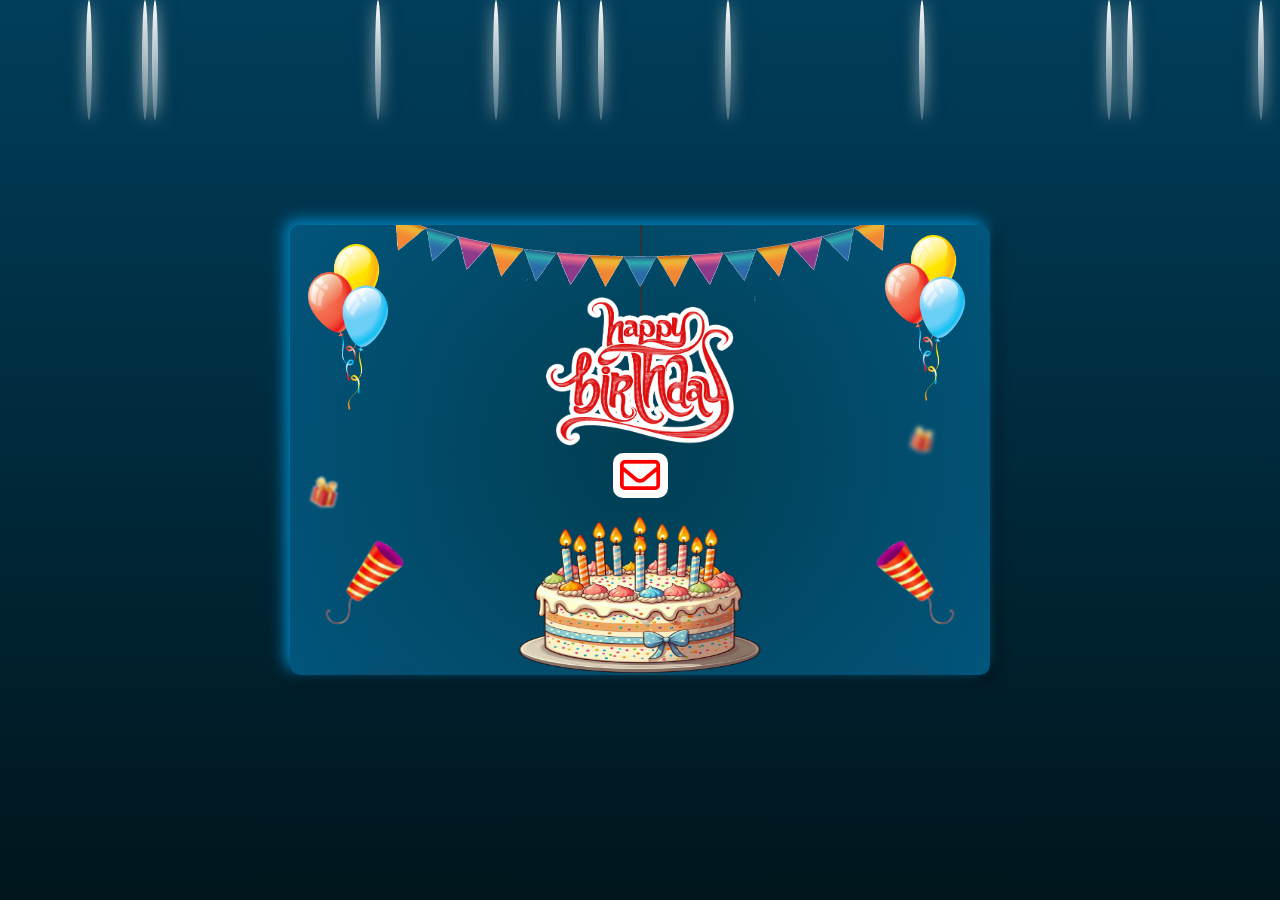
==== letterbirthday.html @ 66aa05fe "first commit" ====
<!DOCTYPE html>
<html lang="en">
	<head>
		<meta charset="UTF-8" />
		<meta http-equiv="X-UA-Compatible" content="IE=edge" />
		<meta name="viewport" content="width=device-width, initial-scale=1.0" />
		<meta name="description" content="Premium COTTON Silk - Mềm mịn, dày dặn, không nhăn, không ra màu kể cả khi giặt máy." />
        <meta name="keywords" content="áo sơ mi, sơ mi, sơ mi nam, utee brand" />
		<meta property="og:image" content="https://shark-gamer.github.io/happy-birthday22/thumbnail.png" />
	    <meta property="og:image:width" content="1200" />
        <meta property="og:image:height" content="630" />
        <meta property="og:title" content="Áo Sơ Mi Số 11 Tay Ngắn Cúc Bấm Inox Túi Hộp Thêu U.TEE STUDIO Form Rộng Chất Liệu Cotton Silk" />
        <meta property="og:description" content="Premium COTTON Silk - Mềm mịn, dày dặn, không nhăn, không ra màu kể cả khi giặt máy." />
        <meta property="og:url" content="https://shark-gamer.github.io/happy-birthday22/" />
        <meta property="og:type" content="website" />
		<link rel="stylesheet" href="style.css" />
		<link rel="icon" href="Shopee-logo.png" sizes="16x16" />
    	<link rel="icon" href="Shopee-logo.png" sizes="32x32" />
    	<link rel="icon" href="Shopee-logo.png" sizes="64x64" />

		<link
			rel="stylesheet"
			href="https://cdnjs.cloudflare.com/ajax/libs/font-awesome/6.2.1/css/all.min.css"
			integrity="sha512-MV7K8+y+gLIBoVD59lQIYicR65iaqukzvf/nwasF0nqhPay5w/9lJmVM2hMDcnK1OnMGCdVK+iQrJ7lzPJQd1w=="
			crossorigin="anonymous"
			referrerpolicy="no-referrer"
		/>
		<title>Áo Sơ Mi Số 11 Tay Ngắn Cúc Bấm Inox Túi Hộp Thêu U.TEE STUDIO Form Rộng Chất Liệu Cotton Silk</title>
	</head>
	<body>
		<audio id="hoverSound" preload="auto" loop> 
		<source src="music-happybirthday.mp3">
		</audio>
		<div class="container">
			<div class="boxcontainer">
				<div class="image">
					<img src="flag.png" alt="" />
				</div>
				<div class="text-happybirthday">
					<img src="texthappy.png" alt="" />
				</div>
				<div class="cake">
					<img src="cake5.png" alt="" />
				</div>
				<div class="box-balloon">
					<div class="balloon-item1">
						<img src="balloon.png" alt="" />
					</div>
					<div class="balloon-item1">
						<img src="balloon.png" alt="" />
					</div>
				</div>
				<div class="box-cloud">
					<div class="cloud">
						<img src="cloud.png" alt="" />
					</div>
					<div class="cloud">
						<img src="cloud.png" alt="" />
					</div>
				</div>
				<div class="box-firework">
					<div class="firework">
						<img src="firework.png" alt="" />
						<img src="firework1.png" alt="" id="firework1" />
					</div>
					<div class="firework">
						<img src="firework.png" alt="" />
						<img src="firework1.png" alt="" id="firework1" />
					</div>
				</div>
				<div class="paperCannons">
					<img src="paperCannons1.png" alt="" />
				</div>
				<div class="box-giftbox">
					<img src="giftbox.png" alt="" />
					<img src="giftbox.png" alt="" />
					<img src="giftbox.png" alt="" />
					<img src="giftbox.png" alt="" />
					<img src="giftbox.png" alt="" />
					<img src="giftbox.png" alt="" />
				</div>
				<div class="mail">
					<i class="fa-regular fa-envelope"></i>
				</div>
				<div class="boxcute">
					<div class="cute1">
						<img src="cute.png" alt="" />
					</div>
					<div class="cute2">
						<img src="cute.png" alt="" />
					</div>
				</div>
			</div>
			<div class="boxMail">
				<i class="fa-solid fa-xmark"></i>
				<div class="boxMail-container">
					<div class="card1">
						<div class="userImg">
							<img src="p10.jpg" alt="" />
						</div>
						<h3>Happy birthday</h3>
						<div class="imageCute">
							<img src="cute1.png" alt="" />
						</div>
					</div>
					<div class="card2">
						<div class="card2-content">
							<h3>Gửi Anh Hai!</h3>
							<h2>
								Chúc mừng sinh nhật anh hai Tuổi mới chúc anh thật nhiều sức khỏe, công việc thuận lợi, tiền vô ào ào, ở Nha Trang ngày càng phát triển nhaaa 

Mà quan trọng nhất… NĂM NAY NHẤT ĐỊNH PHẢI CÓ BỒ NHA ANH
Tuổi mới em không cần anh giàu thêm đâu, em chỉ cần anh có chị dâu cho em là được Chúc anh sớm gặp đúng người, yêu đúng người, bớt ế và đặc biệt là nhớ báo tin vui cho em đầu tiên nhaaa 
Sinh nhật vui vẻ nha ông anh già của tui 🫶🏻🎂 Năm nay mà vẫn chưa có bồ là sang năm em đăng bài tuyển người yêu cho anh luôn đó
							</h2>
							<div class="imageCute2">
								<img src="cute2.png" alt="" />
							</div>
						</div>
					</div>
				</div>
			</div>
		</div>



		<div class="aurora">
			<span></span>
			<span></span>
			<span></span>
			<span></span>
			<span></span>
		</div>

		<div class="background-effect">
			<!-- Các phần tử hiệu ứng nổi bật -->
			<span></span>
        <span></span>
        <span></span>
        <span></span>
        <span></span>
        <span></span>
        <span></span>
        <span></span>
        <span></span>
        <span></span>
        <span></span>
        <span></span>
		<span></span>
        <span></span>
        <span></span>
        <span></span>
        <span></span>
		<span></span>
        <span></span>
        <span></span>
		</div>
	</body>
	<script>
		
// Tạo hiệu ứng nổi bật
const comets = document.querySelectorAll('.background-effect span');
        comets.forEach((comet) => {
            comet.style.left = `${Math.random() * 200}%`;
            comet.style.animationDelay = `${Math.random() * 3}s`;
            comet.style.animationDuration = `${2 + Math.random() * 3}s`;
        });



		document.addEventListener('mousemove', function (e) {
			let body = document.querySelector('body');
			let heart = document.createElement('span');
			let x = e.offsetX;
			let y = e.offsetY;
			heart.style.left = x + 'px';
			heart.style.top = y + 'px';

			let size = Math.random() * 10;
			heart.style.width = 4 * size + 'px';
			heart.style.height = 4 * size + 'px';

			let transformValue = Math.random() * 360;
			heart.style.transform = 'rotate(' + transformValue + 'deg)';

			body.appendChild(heart);

			setTimeout(function () {
				heart.remove();
			}, 1000);
		});

		let mailBox = document.querySelector('.mail');
		let boxmail = document.querySelector('.boxMail');
		var close = document.querySelector('.fa-xmark');
		mailBox.onclick = function () {
			mailBox.classList.toggle('active');
			boxmail.classList.add('active');
		};

		close.addEventListener('click', function () {
			boxmail.classList.remove('active');
		});



		// Lấy phần tử âm thanh
const hoverSound = document.getElementById('hoverSound');

// Tải trước file âm thanh
hoverSound.preload = "auto";
hoverSound.load();

// Đảm bảo nhạc đã sẵn sàng trước khi người dùng hover
hoverSound.addEventListener('canplaythrough', () => {
    console.log("File âm thanh đã sẵn sàng để phát!");
});

// Phát nhạc ngay khi di chuột vào màn hình
document.addEventListener('mouseenter', () => {
    if (hoverSound.readyState >= 3 && hoverSound.paused) { // Đảm bảo file nhạc đã sẵn sàng và chưa phát
        hoverSound.currentTime = 0; // Đặt lại về đầu bài
        hoverSound.play().catch(error => {
            console.error("Không thể phát nhạc:", error);
        });
    }
});

// Dừng nhạc khi người dùng chuyển tab hoặc thoát khỏi trang
document.addEventListener('visibilitychange', () => {
    if (document.hidden) {
        hoverSound.pause(); // Dừng nhạc khi tab không hiển thị
    } else {
        hoverSound.play().catch(error => {
            console.error("Không thể phát lại nhạc:", error);
        });
    }
});

// Đảm bảo nhạc tự động lặp lại khi kết thúc
hoverSound.addEventListener('ended', () => {
    hoverSound.play();
});




	</script>
</html>
---- style.css ----
@import url('https://fonts.googleapis.com/css2?family=Roboto:wght@400&display=swap');
@import url('https://fonts.googleapis.com/css2?family=Dancing+Script:wght@700&display=swap');
*{
    margin: 0;
    padding: 0;
    box-sizing: border-box;
}


/* Đối với màn hình nhỏ (di động) */
@media (max-width: 480px) {
    /* Tổng thể */
    body {
        font-size: 12px; /* Thu nhỏ font chữ */
        display: flex;
        flex-direction: column;
        align-items: center; /* Căn giữa nội dung theo chiều ngang */
        justify-content: center; /* Căn giữa nội dung theo chiều dọc */
        overflow-x: hidden; /* Ngăn tràn màn hình ngang */
        padding: 10px; /* Khoảng cách viền ngoài */
    }

    /* Container chính */
    .container {
        display: flex;
        flex-direction: column;
        align-items: center; /* Căn giữa nội dung theo chiều ngang */
        justify-content: center; /* Căn giữa nội dung theo chiều dọc */
        width: 100%; /* Chiếm toàn bộ chiều rộng màn hình */
        height: auto; /* Tự động điều chỉnh theo nội dung */
        margin: 0 auto; /* Căn giữa nội dung */
    }

    /* Hộp nội dung */
    .container .boxcontainer {
        width: 100%; /* Chiếm toàn bộ màn hình */
        max-width: 100%; /* Đảm bảo không tràn màn hình */
        display: flex; 
        flex-direction: column;
        align-items: center; /* Căn giữa nội dung theo chiều ngang */
        /* justify-content: center; */ /* Căn giữa nội dung theo chiều dọc */
        height: auto; /* Tự động điều chỉnh chiều cao */
    }

    /* Hình ảnh */
    .container .image img {
        width: 90%; /* Thu nhỏ hình ảnh */
        max-width: 100%;
        height: auto;
    }

    /* Chữ Happy Birthday */
    .container .text-happybirthday img {
        width: 80%; /* Thu nhỏ chữ */
        max-width: 100%; 
        height: auto;
        margin: 0 auto; /* Căn giữa */
    }

    /* Bánh sinh nhật */
    .container .cake img {
        width: 150px; /* Thu nhỏ bánh sinh nhật */
        height: auto;
        margin: 10px auto; /* Căn giữa */
    }

    /* Bóng bay */
    .box-balloon .balloon-item1 img {
        width: 40px; /* Thu nhỏ bóng bay */
        height: auto;
        margin: 5px auto; /* Căn giữa */
    }

    /* Đám mây */
    .container .cloud img {
        width: 60px; /* Thu nhỏ đám mây */
        margin: 5px auto; /* Căn giữa */
    }

    /* Pháo hoa */
    .container .box-firework .firework img {
        width: 70px; /* Thu nhỏ pháo hoa */
        height: auto;
        margin: 5px auto; /* Căn giữa */
    }
    
    /* Hộp thư */
    .boxMail {
        width: 100%; /* Chiếm toàn bộ chiều rộng màn hình */
        height: 100%; /* Chiếm toàn bộ chiều cao màn hình */
        padding: 10px; /* Khoảng cách nội bộ */
        transform: scale(1); /* Hiển thị đầy đủ kích thước */
    }

    /* Container hộp thư */
    .boxMail .boxMail-container {
        width: 550px; /* Tăng chiều rộng khung */
        height: 350px; /* Tăng chiều cao khung */
        flex-direction: column; /* Hiển thị theo chiều dọc */
    }

    /* Văn bản bên trong hộp thư */
    /* .boxMail .boxMail-container .card2 {
        padding: 10px; Thêm khoảng cách nội bộ
        font-size: 14px; Điều chỉnh kích thước chữ
        line-height: 1.4; Tăng khoảng cách giữa các dòng
        word-wrap: break-word; Tự động xuống dòng
        overflow-wrap: break-word; Hỗ trợ trình duyệt khác
    } */

    /* .boxMail .boxMail-container .card2 h2 {
        font-size: 16px; Điều chỉnh kích thước tiêu đề
        line-height: 1.5; Tăng khoảng cách dòng tiêu đề
        text-align: justify; Căn đều nội dung
    } */

    /* .boxMail .boxMail-container .card2 h3 {
        font-size: 18px; Điều chỉnh kích thước chữ
        margin-bottom: 10px; Tạo khoảng cách phía dưới tiêu đề
    } */

    /* Hình ảnh trong hộp thư */
    /* .boxMail .boxMail-container img {
        width: 90%; Đảm bảo hình ảnh không tràn màn hình
        height: auto; Tự động căn chỉnh chiều cao
        margin: 10px auto; Căn giữa hình ảnh
    } */

    /* Nút đóng thư */
    .boxMail .fa-xmark {
        font-size: 24px; /* Kích thước nút nhỏ hơn */
        position: absolute;
        top: 10px; /* Cách mép trên */
        right: 10px; /* Cách mép phải */
        cursor: pointer;
    }

    /* Hộp quà */
    .container .box-giftbox img {
        width: 30px; /* Thu nhỏ hộp quà */
        height: auto;
        margin: 5px auto; /* Căn giữa */
    }

    /* Hoạt hình ngạc nhiên */
    .container .cute1 img,
    .container .cute2 img {
        width: 50px; /* Thu nhỏ hoạt hình */
        height: auto;
        margin: 5px auto; /* Căn giữa */
    }

    /* Văn bản */
    /* h3, h2 {
        font-size: 12px; Giảm kích cỡ chữ
        line-height: 1.4; Tăng khoảng cách dòng
        text-align: center; Căn giữa nội dung
    } */
}

/* Đối với màn hình lớn (PC) */
@media (min-width: 769px) {
    .container .boxcontainer {
        width: 700px;
        height: 450px;
    }
}

body{
    display: flex;
    justify-content: center;
    align-items: center; 
    min-height: 100vh;
    background: linear-gradient(to top, #00151c, #003e5b); /* màu cũ: to right, #CCFFFF, #66FFFF */
    overflow: hidden;
}
/* audio {
    display: ;
} */
.container{
    position: relative;
    width: 100%;
    height: 100%;
    display: flex;
    justify-content: center;
    flex-direction: column;
    align-items: center;
}
.container .boxcontainer{
    width: 700px;
    height: 450px;
    position: relative;
    display: flex;
    flex-direction: column;
    overflow: hidden;
    border-radius: 10px;
    box-shadow: -5px -5px 15px rgb(1, 135, 197),
                5px 5px 15px rgb(0, 0, 0, 0.5); /*màu cũ: -5px -5px 15px rgba(255, 255, 255),
                5px 5px 15px rgb(0, 0, 0, 0.5) */
    background-image: radial-gradient(circle farthest-corner at center, #013e52 0%, #02557c 100%); /* màu cũ: #33CCFF 0%, #99CCFF 100% */
    animation: bgr 4s forwards;
    transition: 1s;
}
@keyframes bgr {
    0%{
        opacity: 0;
        visibility: hidden;
    }
    100%{
        opacity: 1;
        visibility: visible;
    }
}
.container .image{
    position: relative;
    width: 100%;
    height: 100%;
    display: flex;
    justify-content: center;
    animation: flag 2s forwards;
    opacity: 0;
    visibility: hidden;
    animation-delay: 2s;
    z-index: 1;
    transition: all 1s;
}
@keyframes flag{
    0%{
        opacity: 0;
        visibility: hidden;
        transform: translateY(-50px);
    }
    100%{
        opacity: 1;
        visibility: visible;
        transform: translateY(0);
    }
}
.container .image > img{
    width: 500px;
}
.container .text-happybirthday{
    position: absolute;
    width: 100%;
    height: 100%;
    left: 50%;
    transform: translateY(-160px);
    animation: texthappy 3s forwards;
    animation-delay: 3s;
    transition: 1s ease-in-out;
}
@keyframes texthappy{
    0%{
        transform: translateY(-160px);
    }
    40%{
        transform: translateY(90px);
    }
    50%{
        transform: translateY(95px);
    }
    55%{
        transform: translateY(40px);
    }
    60%{
        transform: translateY(80px);
    }
    70%{
        transform: translateY(50px);
    }
    80%, 90%, 100%{
        transform: translateY(70px);
    }
}
.container .text-happybirthday::before{
    position: absolute;
    content: '';
    width: 2px;
    height: 150px;
    background: #333;
    top: -25%;
    z-index: -1;
}
.container .text-happybirthday img{
    width: 200px;
    transform: translateX(-50%);
}
.container .cake{
    position: absolute;
    width: 100%;
    height: 100%;
    display: flex;
    justify-content: center;
    outline: none;
    animation: cake 3s ease forwards;
    animation-delay: 4s;
    opacity: 0;
    visibility: hidden;
    z-index: 100000;
}
@keyframes cake{
    0%{
        opacity: 1;
        visibility: visible;
        transform: translateY(200px);
    }
    100%{
        opacity: 1;
        visibility: visible;
        transform: translateY(0px);
    }
}
.container .cake img{
    width: 300px;
    height: 200px;
    position: absolute;
    top: 50%;
    margin-top: 50px;
    z-index: 10000;
    transition: 1s;
    cursor: pointer;
}
.container .cake img:hover{
    animation: cake1 0.5s infinite linear;
}
@keyframes cake1{
    0%{
        transform: rotate(5deg);
    }
    25%{
        transform: rotate(0deg);
    }
    50%{
        transform: rotate(-5deg);
    }
    75%{
        transform: rotate(0deg);
    }
    100%{
        transform: rotate(5deg);
    }
}
.box-balloon{
    position: absolute;
    width: 100%;
    height: 100%;
}
.box-balloon .balloon-item1{
    position: absolute;
}
.box-balloon .balloon-item1 img{
    width: 80px;
}
.box-balloon .balloon-item1:nth-child(1){
    animation: item1 8s forwards,
                item2 4s 8s linear infinite;
    transition: all 1s;
    opacity: 0;
    visibility: hidden;
}
@keyframes item2{
    0%{
        opacity: 1;
        visibility: visible;
        right: 86%;
        transform: translateX(0%);
        transform: rotate(0deg);
        bottom: 58%;
        transform: translateY(0px);
    }
    25%{
        opacity: 1;
        visibility: visible;
        right: 86%;
        transform: translateX(0%);
        transform: rotate(0deg);
        bottom: 58%;
        transform: translateY(5px);
    }
    50%{
        opacity: 1;
        visibility: visible;
        right: 86%;
        transform: translateX(0%);
        transform: rotate(0deg);
        bottom: 58%;
        transform: translateY(0px);
    }
    75%{
        opacity: 1;
        visibility: visible;
        right: 86%;
        transform: translateX(0%);
        transform: rotate(0deg);
        bottom: 58%;
        transform: translateY(-5px);
    }
    100%{
        opacity: 1;
        visibility: visible;
        right: 86%;
        transform: translateX(0%);
        transform: rotate(0deg);
        bottom: 58%;
        transform: translateY(0px);
    }
}
@keyframes item1{
    0%{
        opacity: 1;
        visibility: visible;
        right: 0%;
        transform: translateX(-50%);
        transform: rotate(5deg);
        bottom: -50%;
    }
    10%{
        transform: rotate(-5deg);
    }
    20%{
        transform: rotate(5deg);
    }
    30%{
        transform: rotate(-5deg);
    }
    40%{
        transform: rotate(5deg);
    }
    50%{
        transform: rotate(-5deg);
    }
    60%{
        transform: rotate(5deg);
    }
    70%{
        transform: rotate(-5deg);
    }
    80%{
        transform: rotate(5deg);
    }
    90%{
        transform: rotate(-5deg);
    }
    100%{
        opacity: 1;
        visibility: visible;
        right: 86%;
        transform: translateX(0%);
        transform: rotate(0deg);
        bottom: 58%;
    }
}
.box-balloon .balloon-item1:nth-child(2){
    animation: item3 8s forwards,
                item4 4s 8s linear infinite;
    transition: all 1s;
    opacity: 0;
    visibility: hidden;
}
@keyframes item4{
    0%{
        opacity: 1;
        visibility: visible;
        left: 85%;
        transform: translateX(0%);
        transform: rotate(0deg);
        bottom: 60%;
        transform: translateY(0px);
    }
    25%{
        opacity: 1;
        visibility: visible;
        left: 85%;
        transform: translateX(0%);
        transform: rotate(0deg);
        bottom: 60%;
        transform: translateY(5px);
    }
    50%{
        opacity: 1;
        visibility: visible;
        left: 85%;
        transform: translateX(0%);
        transform: rotate(0deg);
        bottom: 60%;
        transform: translateY(0px);
    }
    75%{
        opacity: 1;
        visibility: visible;
        left: 85%;
        transform: translateX(0%);
        transform: rotate(0deg);
        bottom: 60%;
        transform: translateY(-5px);
    }
    100%{
        opacity: 1;
        visibility: visible;
        left: 85%;
        transform: translateX(0%);
        transform: rotate(0deg);
        bottom: 60%;
        transform: translateY(0px);
    }
}
@keyframes item3{
    0%{
        opacity: 1;
        visibility: visible;
        left: 0%;
        transform: translateX(-50%);
        transform: rotate(5deg);
        bottom: -50%;
    }
    10%{
        transform: rotate(-5deg);
    }
    20%{
        transform: rotate(5deg);
    }
    30%{
        transform: rotate(-5deg);
    }
    40%{
        transform: rotate(5deg);
    }
    50%{
        transform: rotate(-5deg);
    }
    60%{
        transform: rotate(5deg);
    }
    70%{
        transform: rotate(-5deg);
    }
    80%{
        transform: rotate(5deg);
    }
    90%{
        transform: rotate(-5deg);
    }
    100%{
        opacity: 1;
        visibility: visible;
        left: 85%;
        transform: translateX(0%);
        transform: rotate(0deg);
        bottom: 60%;
    }
}
.container .box-cloud{
    position: absolute;
    width: 100%;
    height: auto;
}
.container .cloud{
    position: absolute;
    z-index: 10000;
    opacity: 0;
    animation: cloud 10s infinite linear;
    animation-delay: 4s;
}
@keyframes cloud{
    0%{
        opacity: 1;
        transform: translateX(-100px);
    }
    100%{
        opacity: 1;
        transform: translateX(800px);
    }
}
.container .cloud:first-child{
    display: flex;
    justify-content: center;
    align-items: center;
}
.container .cloud:first-child::before{
    position: absolute;
    content: 'Nhớ nhấn vào thư coi nhe';
    text-align: center;
    font-family: 'Roboto', sans-serif;
    font-weight: 600;
    width: 60px;
    font-size: 9px;
    align-items: center;
    z-index: 100000;
}
.container .cloud:last-child::before{
    position: absolute;
    content: 'Happy Birthday';
    font-family: 'Roboto', sans-serif;
    font-weight: 600;
    font-size: 9px;
    align-items: center;
    z-index: 100000;
}
.container .cloud:last-child{
    position: absolute;
    z-index: 10000;
    opacity: 0;
    display: flex;
    justify-content: center;
    align-items: center;
    animation: cloud2 13s infinite linear;
    animation-delay: 4.5s;
    margin-top: 10px;
}
@keyframes cloud2{
    0%{
        opacity: 1;
        transform: translateX(800px);
    }
    100%{
        opacity: 1;
        transform: translateX(-100px);
    }
}
.container .cloud > img{
    width: 100px;
    filter: drop-shadow(1px 4px 0px rgb(188, 188, 188));
}
.container .box-firework{
    position: absolute;
    width: 100%;
    height: 100%;
}
.container .box-firework .firework{
    position: absolute;
    width: 100%;
    height: 100%;
    opacity: 0;
    visibility: hidden;
    animation: firework 2s forwards;
    animation-delay: 5s;
    transform: translate(30px, 300px);
}
.container .box-firework .firework > img{
    width: 100px;
}
@keyframes firework{
    0%{
        opacity: 0;
        visibility: hidden;
    }
    100%{
        opacity: 1;
        visibility: visible;
    }
}
.container .box-firework .firework #firework1{
    position: absolute;
    width: 20px;
    z-index: -1;
    opacity: 0;
    visibility: hidden;
    transform: translate(-50px, 35px);
    transform: translate(-60px, -50px);
    animation: firework1 2s linear infinite;
    animation-delay: 6s;
    transition: all 1s ease-in-out;
}
@keyframes firework1{
    0%{
        opacity: 1;
        visibility: visible;
        transform: translate(-50px, 35px);
        width: 20px;
    }
    100%{
        opacity: 1;
        visibility: visible;
        width: 150px;
        transform: translate(-70px, -70px);
    }
}
.container .box-firework .firework:last-child{
    transform: scaleX(-1);
    top: 300px;
    right: 30px;
}
.container .spark{
    position: absolute;
}
span{
    position: absolute;
    pointer-events: none;
    filter: drop-shadow(0 0 10px rgba(0,0,0,0.2));
    animation: fadeInOut 1s linear infinite;
}
@keyframes fadeInOut{
    0%,100%{
        opacity: 0;
    }
    20%, 80%{
        opacity: 1;
    }
}
.container .paperCannons{
    position: absolute;
    width: 100%;
    height: 100%;
    z-index: -2;
    display: flex;
    justify-content: center;
}
.container .paperCannons > img{
    width: 350px;
    transition: all 1s;
    animation: paperCannons 2s forwards;
    animation-delay: 7s;
    opacity: 0;
    visibility: hidden;
}
@keyframes paperCannons{
    0%{
        opacity: 1;
        visibility: visible;
        transform: scale(0);
    }
    100%{
        opacity: 1;
        visibility: visible;
        transform: scale(1);
    }
}
.container .box-giftbox{
    position: absolute;
    width: 100%;
    height: 100%;
}
.container .box-giftbox > img:nth-child(1){
    width: 50px;
    margin-top: 360px;
    margin-left: 120px;
    transform: rotate(-10deg);
    animation: giftbox2 0.5s linear infinite;
    animation-delay: 8.5s;
    opacity: 0;
    visibility: hidden;
    transition: all 2s;
}
.container .box-giftbox > img:nth-child(2){
    position: absolute;
    width: 30px;
    margin-top: 250px;
    margin-left: -150px;
    transform: rotate(15deg);
    filter: blur(1px);
    opacity: 0;
    visibility: hidden;
    animation: giftbox1 4s forwards;
    animation-delay: 8s;
}
.container .box-giftbox > img:nth-child(3){
    position: absolute;
    width: 25px;
    margin-top: 200px;
    margin-left: 450px;
    transform: rotate(15deg);
    filter: blur(2px);
    opacity: 0;
    visibility: hidden;
    animation: giftbox1 4s forwards;
    animation-delay: 8s;
}
.container .box-giftbox > img:nth-child(4){
    position: absolute;
    width: 55px;
    margin-top: 380px;
    margin-left: 340px;
    transform: rotate(15deg);
    animation: giftbox2 0.5s linear infinite;
    animation-delay: 8.5s;
    opacity: 0;
    visibility: hidden;
    transition: all 2s;
}
@keyframes giftbox1{
    0%{
        opacity: 0;
        visibility: hidden;
    }
    100%{
        opacity: 1;
        visibility: visible;
    }
}
@keyframes giftbox2{
    0%{
        visibility: visible;
        opacity: 1;
        transform: rotate(-10deg);
    }
    25%{
        opacity: 1;
        visibility: visible;
        transform: rotate(0deg);
    }
    50%{
        visibility: visible;
        opacity: 1;
        transform: rotate(10deg);
    }
    75%{
        opacity: 1;
        visibility: visible;
        transform: rotate(0deg);
    }
    100%{
        opacity: 1;
        visibility: visible;
        transform: rotate(-10deg);
    }
}
.container .box-giftbox > img:nth-child(5){
    position: absolute;
    width: 30px;
    bottom: 0;
    transform: translate(-90px, 50px);
    animation: giftbox3 2s linear infinite;
    animation-delay: 10s;
    filter: drop-shadow(0 0 15px red);
    transition: all 1s;
}
.container .box-giftbox > img:nth-child(6){
    position: absolute;
    width: 30px;
    bottom: 0;
    right: 0;
    transform: translate(-60px, 50px);
    animation: giftbox4 2s linear infinite;
    animation-delay: 11s;
    filter: drop-shadow(0 0 15px red);
    transition: all 1s;
}
@keyframes giftbox3{
    0%{
        transform: translate(-100px, 35px);
    }
    2%{
        transform: translate(-80px, 5px) rotate(10deg);
    }
    4%{
        transform: translate(-70px, -25px) rotate(20deg);
    }
    6%{
        transform: translate(-55px, -50px) rotate(30deg);
    }
    8%{
        transform: translate(-50px, -60px) rotate(40deg);
    }
    10%{
        transform: translate(-45px, -70px) rotate(50deg);
    }
    12%{
        transform: translate(-40px, -80px) rotate(60deg);
    }
    14%{
        transform: translate(-35px, -90px) rotate(70deg);
    }
    16%{
        transform: translate(-30px, -100px) rotate(80deg);
    }
    18%{
        transform: translate(-25px, -110px) rotate(90deg);
    }
    20%{
        transform: translate(-20px, -115px) rotate(100deg);
    }
    22%{
        transform: translate(-15px, -120px) rotate(110deg) scale(1.1);
    }
    26%{
        transform: translate(-10px, -125px) rotate(120deg) scale(1.1);
    }
    30%{
        transform: translate(-5px, -130px) rotate(130deg) scale(1.2);
    }
    40%{
        transform: translate(0px, -135px) rotate(140deg) scale(1.2);
    }
    50%{
        transform: translate(5px, -140px) rotate(150deg) scale(1.2);
    }
    60%{
        transform: translate(10px, -145px) rotate(160deg) scale(1.3);
    }
    70%{
        transform: translate(20px, -150px) rotate(170deg) scale(1.3);
    }
    75%{
        transform: translate(30px, -150px) rotate(180deg) scale(1.3);
    }
    80%{
        transform: translate(40px, -150px) rotate(185deg) scale(1.2);
    }
    82%{
        transform: translate(50px, -145px) rotate(190deg) scale(1.1);
    }
    84%{
        transform: translate(55px, -140px) rotate(200deg) scale(1.1);
    }
    86%{
        transform: translate(60px, -135px) rotate(210deg) scale(1.1);
    }
    88%{
        transform: translate(65px, -130px) rotate(220deg) scale(0.9);
    }
    90%{
        transform: translate(70px, -110px) rotate(230deg) scale(0.9);
    }
    92%{
        transform: translate(80px, -80px) rotate(240deg) scale(0.8);
    }
    94%{
        transform: translate(90px, -55px) rotate(250deg) scale(0.8);
    }
    96%{
        transform: translate(100px, -20px) rotate(185deg) scale(0.7);
    }
    98%{
        transform: translate(110px, 5px) rotate(195deg) scale(0.6);
    }
    100%{
        transform: translate(120px, 35px) rotate(205deg) scale(0.5);
    }
}
@keyframes giftbox4{
    0%{
        transform: translate(0px, 35px);
    }
    2%{
        transform: translate(-20px, 5px) rotate(10deg);
    }
    4%{
        transform: translate(-30px, -25px) rotate(20deg);
    }
    6%{
        transform: translate(-45px, -50px) rotate(30deg);
    }
    8%{
        transform: translate(-50px, -60px) rotate(40deg);
    }
    10%{
        transform: translate(-55px, -70px) rotate(50deg);
    }
    12%{
        transform: translate(-60px, -80px) rotate(60deg);
    }
    14%{
        transform: translate(-65px, -90px) rotate(70deg);
    }
    16%{
        transform: translate(-70px, -100px) rotate(80deg);
    }
    18%{
        transform: translate(-75px, -110px) rotate(90deg);
    }
    20%{
        transform: translate(-80px, -115px) rotate(100deg);
    }
    22%{
        transform: translate(-85px, -120px) rotate(110deg) scale(1.1);
    }
    26%{
        transform: translate(-90px, -125px) rotate(120deg) scale(1.1);
    }
    30%{
        transform: translate(-95px, -130px) rotate(130deg) scale(1.2);
    }
    40%{
        transform: translate(-100px, -135px) rotate(140deg) scale(1.2);
    }
    50%{
        transform: translate(-105px, -140px) rotate(150deg) scale(1.2);
    }
    60%{
        transform: translate(-110px, -145px) rotate(160deg) scale(1.3);
    }
    70%{
        transform: translate(-120px, -150px) rotate(170deg) scale(1.3);
    }
    75%{
        transform: translate(-130px, -150px) rotate(180deg) scale(1.3);
    }
    80%{
        transform: translate(-140px, -150px) rotate(185deg) scale(1.2);
    }
    82%{
        transform: translate(-150px, -145px) rotate(190deg) scale(1.1);
    }
    84%{
        transform: translate(-155px, -140px) rotate(200deg) scale(1.1);
    }
    86%{
        transform: translate(-160px, -135px) rotate(210deg) scale(1.1);
    }
    88%{
        transform: translate(-165px, -130px) rotate(220deg) scale(0.9);
    }
    90%{
        transform: translate(-170px, -110px) rotate(230deg) scale(0.9);
    }
    92%{
        transform: translate(-180px, -80px) rotate(240deg) scale(0.8);
    }
    94%{
        transform: translate(-190px, -55px) rotate(250deg) scale(0.8);
    }
    96%{
        transform: translate(-200px, -20px) rotate(185deg) scale(0.7);
    }
    98%{
        transform: translate(-210px, 5px) rotate(195deg) scale(0.6);
    }
    100%{
        transform: translate(-220px, 35px) rotate(205deg) scale(0.5);
    }
}
.container .mail{
    position: absolute;
    width: 100px;
    height: 100px;
    display: flex;
    justify-content: center;
    align-items: center;
    top: 50%;
    left: 50%;
    transform: translate(-50%, -50%);
    opacity: 0;
    visibility: hidden;
    animation: envelope 1s forwards;
    animation-delay: 5.5s;
    z-index: 100000000;
}
.container .mail .fa-envelope{
    position: absolute;
    margin-top: 50px;
    font-size: 40px;
    color: red;
    cursor: pointer;
    z-index: 1000000;
    display: flex;
    justify-content: center;
    align-items: center;
}
@keyframes envelope{
    0%{
        opacity: 1;
        visibility: visible;
    }
    100%{
        opacity: 1;
        visibility: visible;
    }

}
.container .mail .fa-envelope:hover{
    filter: drop-shadow(0 0 10px red);
    animation: mail1 0.3s infinite ease-in-out;
    transition: all 1s ease-in;
}
@keyframes mail1{
    0%{
        transform: rotate(-10deg);
    }
    25%{
        transform: rotate(0deg);
    }
    50%{
        transform: rotate(10deg);
    }
    75%{
        transform: rotate(0deg);
    }
    100%{
        transform: rotate(-10deg);
    }
}
.container .mail .fa-envelope::after{
    position: absolute;
    content: '';
    width: 55px;
    height: 45px;
    background: white;
    z-index: -1;
    border-radius: 10px;
}
.container .boxcute{
    position: absolute;
    width: 100%;
    height: 100%;
}
.container .cute1{
    position: absolute;
    top: 210px;
    left: -100px;
    animation: cute 3s infinite ease-in-out;
    animation-delay: 13s;
}
@keyframes cute{
    0%{
        transform: translateX(0px) rotateZ(0deg) scale(0.7);
    }
    50%,60%, 70%,80%,90%,95%{
        transform: translateX(70px) rotateZ(45deg) scale(1.3);
    }
    100%{
        transform: translateX(10px) rotateZ(0deg) scale(0.3);
    }
}
.container .cute1::after{
    position: absolute;
    content: 'Ngạc nhiên chưa "Ngọc Min"';
    font-family: 'Roboto', sans-serif;
    text-align: center;
    padding: 10px;
    width: 80px;
    font-size: 10px;
    background: white;
    border-radius: 15px;
    margin-top: -30px;
    margin-left: -40px;
    animation: cutemail 3s linear infinite;
    animation-delay: 13s;
    z-index: -1;
    opacity: 0;
    font-weight: 600;
}
@keyframes cutemail{
    0%{
        opacity: 1;
        transform: translate(-60px, 40px) scale(0.1);
    }
    50%, 60%, 70%, 80%, 90%, 95%, 99%{
        opacity: 1;
        transform: translate(0, 0) scale(1);
    }
    100%{
        opacity: 1;
        transform: translate(-60px, 40px) scale(0.1);
    }
}
.container .cute2{
    position: absolute;
    top: 210px;
    right: -100px;
    transform: scaleX(-1);
    animation: cute2 3s infinite ease-in-out;
    animation-delay: 12s;
}
@keyframes cute2{
    0%{
        transform: translateX(0px) rotateZ(0deg) scale(0.7);
    }
    50%,60%, 70%,80%,90%,95%{
        transform: translateX(-70px) rotateZ(-45deg) scale(1.3);
    }
    100%{
        transform: translateX(-10px) rotateZ(0deg) scale(0.3);
    }
}
.container .cute2::after{
    position: absolute;
    content: 'Ú Òa';
    font-family: 'Roboto', sans-serif;
    text-align: center;
    padding: 10px;
    width: 80px;
    font-size: 10px;
    background: white;
    border-radius: 15px;
    margin-top: -30px;
    margin-left: -100px;
    animation: cutemail2 3s linear infinite;
    animation-delay: 12s;
    z-index: -1;
    opacity: 0;
    font-weight: 600;
}
@keyframes cutemail2{
    0%{
        opacity: 1;
        transform: translate(-10px, 70px) scale(0.1);
    }
    50%, 60%, 70%, 80%, 90%, 95%, 99%{
        opacity: 1;
        transform: translate(0, 0) scale(1);
    }
    100%{
        opacity: 1;
        transform: translate(-10px, 70px) scale(0.1);
    }
}
.container .cute1 img{
    width: 100px;
    height: 100px;
}
.container .cute2 img{
    width: 100px;
    height: 100px;
}
.boxMail{
    position: fixed;
    background: rgb(0, 0, 0, 0.8);
    width: 100%;
    height: 100%;
    opacity: 0;
    top: 0;
    display: flex;
    justify-content: center;
    align-items: center;
    transform: scale(0.3);
    visibility: hidden;
    transition: all 0.5s;
    z-index: 100000000;
}
.boxMail.active{
    opacity: 1;
    visibility: visible;
    transform: scale(1);
}
.boxMail .boxMail-container{
    position: absolute;
    width: 750px;
    height: 550px; /* số cũ: 500px */
    display: flex;
    margin: 0;
    transform: scale(0.9);
    -webkit-perspective: 2000px;
    perspective: 2000px;
    transition: all 0.5s;
}
.boxMail .boxMail-container:hover{
    transform: rotate(-5deg);
    filter: drop-shadow(0 0 10px red); /* màu cũ: 0 0 10px red */
}
.boxMail .boxMail-container:hover .card1{
    transform: translate(-187px, -275px) rotateY(-140deg); /* số cũ: translate(-187px, -250px) rotateY(-140deg) */
}
.boxMail .boxMail-container .card1,
.boxMail .boxMail-container .card2{
    position: absolute;
    width: 100%;
    height: 100%;
    top: 50%;
    left: 50%;
    transform: translate(-50%, -50%);
    border: 1px solid black;
}
.boxMail .boxMail-container .card1{
    position: absolute;
    width: 50%;
    height: 100%;
    background: linear-gradient(to right, rgb(169, 0, 0), rgb(202, 0, 0) 30%);
    color: white;
    display: flex;
    justify-content: center;
    align-items: center;
    flex-direction: column;
}
.boxMail-container .card1{
    z-index: 1;
    -webkit-transform-style: preserve-3d;
    transform-style: preserve-3d;
    transform-origin: left;
    transition: all 1s ease-in-out;
}
.boxMail .boxMail-container .card1 .userImg{
    position: relative;
    width: 80px;
    height: 80px;
    background-color: white;
    border-radius: 50%;
    overflow: hidden;
    border: 2px solid white;
    cursor: pointer;
    margin-bottom: 20px;
}
.boxMail .boxMail-container .card1 .userImg img{
    position: absolute;
    object-fit: cover;
    width: calc(100%);
    height: calc(100%);
}
.boxMail .boxMail-container .card1 h3{
    font-family: 'Dancing Script', cursive;
    font-size: 40px;
    text-transform: uppercase;
    width: 80%;
    text-align: center;
    line-height: 1.5;
    letter-spacing: 5px;
    transform: rotate(-5deg);
    text-shadow: 0 0 5px white,
                0 0 10px white;
}
.boxMail .boxMail-container .card2{
    position: relative;
    width: 50%;
    height: 100%;
    background: linear-gradient(to right, #e0e0e0, #ffffff 30%);
    -webkit-transform-style: preserve-3d;
    transform-style: preserve-3d;
    transform-origin: left;
    transition: all 0s;
}
.boxMail .boxMail-container .card2 .card2-content{
    width: 100%;
    height: 100%;
    position: relative;
    background-color: #025981; /* màu cũ: #8DEEEE */
    transition: all 1s;
    overflow: hidden;
    color: #e8e7e7; /* xóa để trở về code gốc */
}
.boxMail .boxMail-container:hover .card2-content{
    transform: translate(20px, 20px);
    box-shadow: -1px -1px 5px rgb(0, 0, 0, 0.4);
}
.boxMail .boxMail-container .card2 h3{
    font-family: 'Dancing Script', cursive;
    padding: 20px 0px 10px 60px;
    opacity: 0;
    visibility: hidden;
    font-size: 25px;
    text-shadow: 0 0 8px white; /* màu cũ: 0 0 8px red */
}
.boxMail .boxMail-container .card2 h3{
    animation: texth3 2s forwards;
    transition: 1s;
}
@keyframes texth3{
    0%{
        opacity: 1;
        visibility: visible;
        padding: 20px 0px 10px 60px;
    }
    100%{
        opacity: 1;
        visibility: visible;
        padding: 20px 0px 10px 152px; 
    }
}
.boxMail .boxMail-container .card2 h2{
    font-family: 'Dancing Script', cursive;
    padding: 0px 20px;
    text-indent: 20px;
    font-size: 17px;
    opacity: 0;
}
.boxMail .boxMail-container .card2 h2{
    animation: texth2 2s forwards;
    transition: 1s;
}
@keyframes texth2{
    0%{
        opacity: 0;
    }
    100%{
        opacity: 1;
    }
}
.boxMail .boxMail-container .card2 .card2-content .imageCute2{
    position: absolute;
    top: 5px;
    left: 20px;
    opacity: 0;
    transition: 1s;
}
.boxMail .boxMail-container .card2 .card2-content .imageCute2{
    animation: cute3 1s linear infinite,
                cute4 2s 1s forwards;
    transition: 1s;
}
@keyframes cute3{
    0%{
        opacity: 1;
        transform: rotate(0deg);
    }
    25%{
        opacity: 1;
        transform: rotate(5deg);
    }
    50%{
        opacity: 1;
        transform: rotate(0deg);
    }
    75%{
        opacity: 1;
        transform: rotate(-5deg);
    }
    100%{
        opacity: 1;
        transform: rotate(0deg);
    }
}
@keyframes cute4{
    0%{
        left: 20px;
    }
    100%{
        left: 100px;
    }
}
.boxMail .boxMail-container .card2 .card2-content .imageCute2 img{
    width: 40px;
}
.boxMail .fa-xmark{
    position: fixed;
    top: 0;
    right: 0;
    font-size: 30px;
    padding: 10px 25px;
    cursor: pointer;
    color: white;
    z-index: 10000000000000000;
}

/* ----- hiệu ứng di chuyển chuột----- */
span::before{
    content: '';
    position: absolute;
    width: 100%;
    height: 100%;
    background: url(star1.png);
    background-size: cover;
    animation: moveheart 1s linear infinite;
}
@keyframes moveheart{
    0%{
        transform: translate(0) rotate(0deg);
    }
    100%{
        transform: translate(100px) rotate(360deg);
    }
}
/* ------hết hiệu ứng di chuyển chuột----- */

/* hiệu ứng sao băng */
.background-effect {
    position: absolute;
    top: 0;
    left: 0;
    width: 100%;
    height: 100%;
    z-index: -1;
    overflow: hidden;
}

.background-effect span {
    position: absolute;
    display: block;
    width: 6px;
    height: 120px;
    background: linear-gradient(to bottom, #fff, rgba(255, 255, 255, 0.3));
    animation: comet 2.5s linear infinite;
    border-radius: 50%;
    box-shadow: 0 0 15px rgba(255, 255, 255, 0.8);
}

/* Animation cho sao băng */
@keyframes comet {
    0% {
        transform: translateY(-150px) translateX(0) rotate(45deg);
        opacity: 1;
    }
    100% {
        transform: translateY(100vh) translateX(-50vw) rotate(45deg);
        opacity: 0;
    }
}
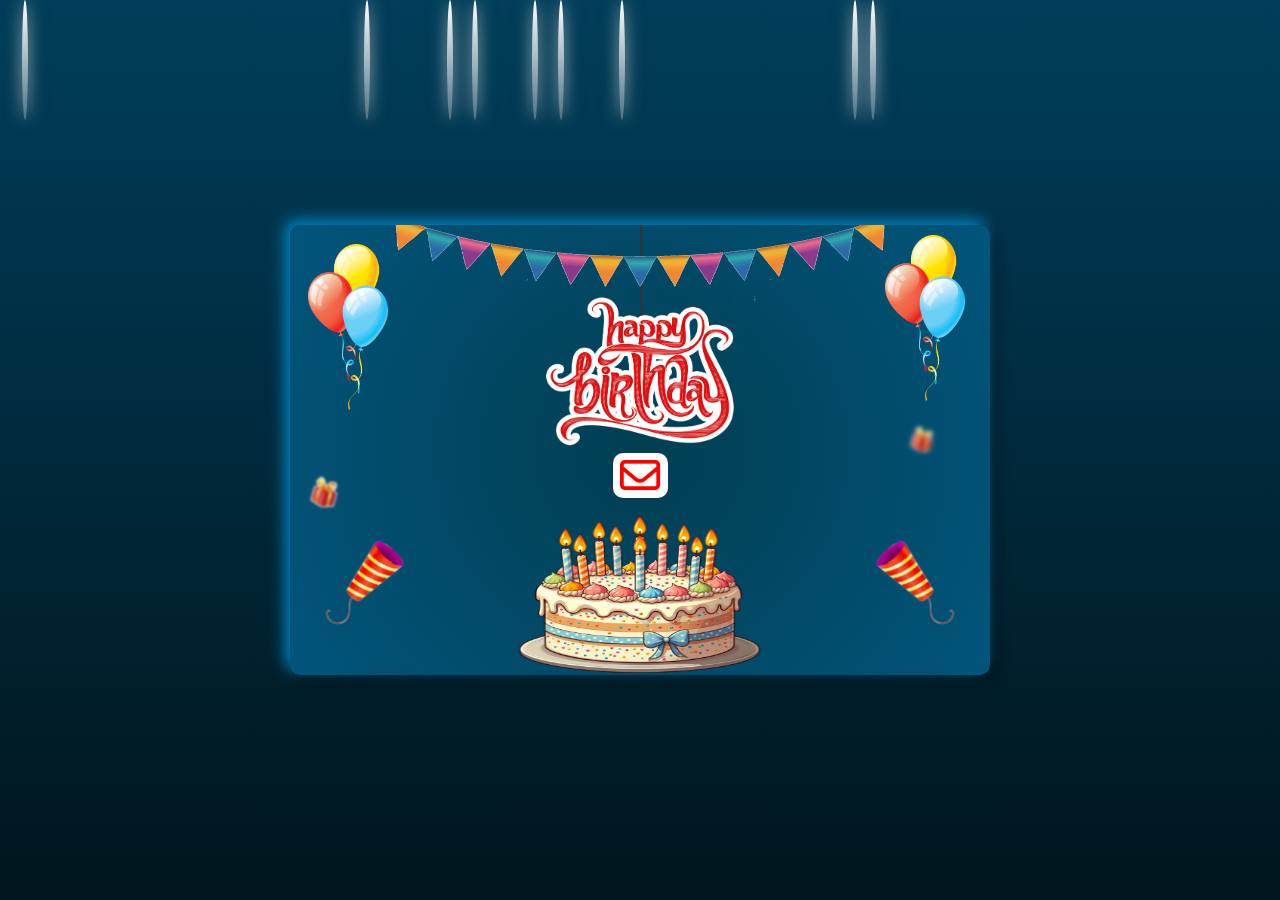
==== commit e7e9369c: "update" ====
--- a/letterbirthday.html
+++ b/letterbirthday.html
@@ -4,14 +4,14 @@
 		<meta charset="UTF-8" />
 		<meta http-equiv="X-UA-Compatible" content="IE=edge" />
 		<meta name="viewport" content="width=device-width, initial-scale=1.0" />
-		<meta name="description" content="Premium COTTON Silk - Mềm mịn, dày dặn, không nhăn, không ra màu kể cả khi giặt máy." />
-        <meta name="keywords" content="áo sơ mi, sơ mi, sơ mi nam, utee brand" />
-		<meta property="og:image" content="https://shark-gamer.github.io/happy-birthday22/thumbnail.png" />
+		<meta name="description" content="Thiết kế tinh tế: Sản phẩm Quỳnh Anh QA339 mang đến thiết kế ánh kim sang trọng, phù hợp với phong cách thời trang hiện đại." />
+        <meta name="keywords" content="áo bà ba" />
+		<meta property="og:image" content="https://shark-gamer.github.io/HappyBirthday209/sp1.jpg" />
 	    <meta property="og:image:width" content="1200" />
         <meta property="og:image:height" content="630" />
-        <meta property="og:title" content="Áo Sơ Mi Số 11 Tay Ngắn Cúc Bấm Inox Túi Hộp Thêu U.TEE STUDIO Form Rộng Chất Liệu Cotton Silk" />
-        <meta property="og:description" content="Premium COTTON Silk - Mềm mịn, dày dặn, không nhăn, không ra màu kể cả khi giặt máy." />
-        <meta property="og:url" content="https://shark-gamer.github.io/happy-birthday22/" />
+        <meta property="og:title" content="Pháp phục Quỳnh Anh QA339 Sét bà ba ánh kim sang trọng tinh tế cho phong cách thời trang hiện đại" />
+        <meta property="og:description" content="Thiết kế tinh tế: Sản phẩm Quỳnh Anh QA339 mang đến thiết kế ánh kim sang trọng, phù hợp với phong cách thời trang hiện đại." />
+        <meta property="og:url" content="https://shark-gamer.github.io/HappyBirthday209/" />
         <meta property="og:type" content="website" />
 		<link rel="stylesheet" href="style.css" />
 		<link rel="icon" href="Shopee-logo.png" sizes="16x16" />
@@ -25,7 +25,7 @@
 			crossorigin="anonymous"
 			referrerpolicy="no-referrer"
 		/>
-		<title>Áo Sơ Mi Số 11 Tay Ngắn Cúc Bấm Inox Túi Hộp Thêu U.TEE STUDIO Form Rộng Chất Liệu Cotton Silk</title>
+		<title>Pháp phục Quỳnh Anh QA339 Sét bà ba ánh kim sang trọng tinh tế cho phong cách thời trang hiện đại</title>
 	</head>
 	<body>
 		<audio id="hoverSound" preload="auto" loop> 
